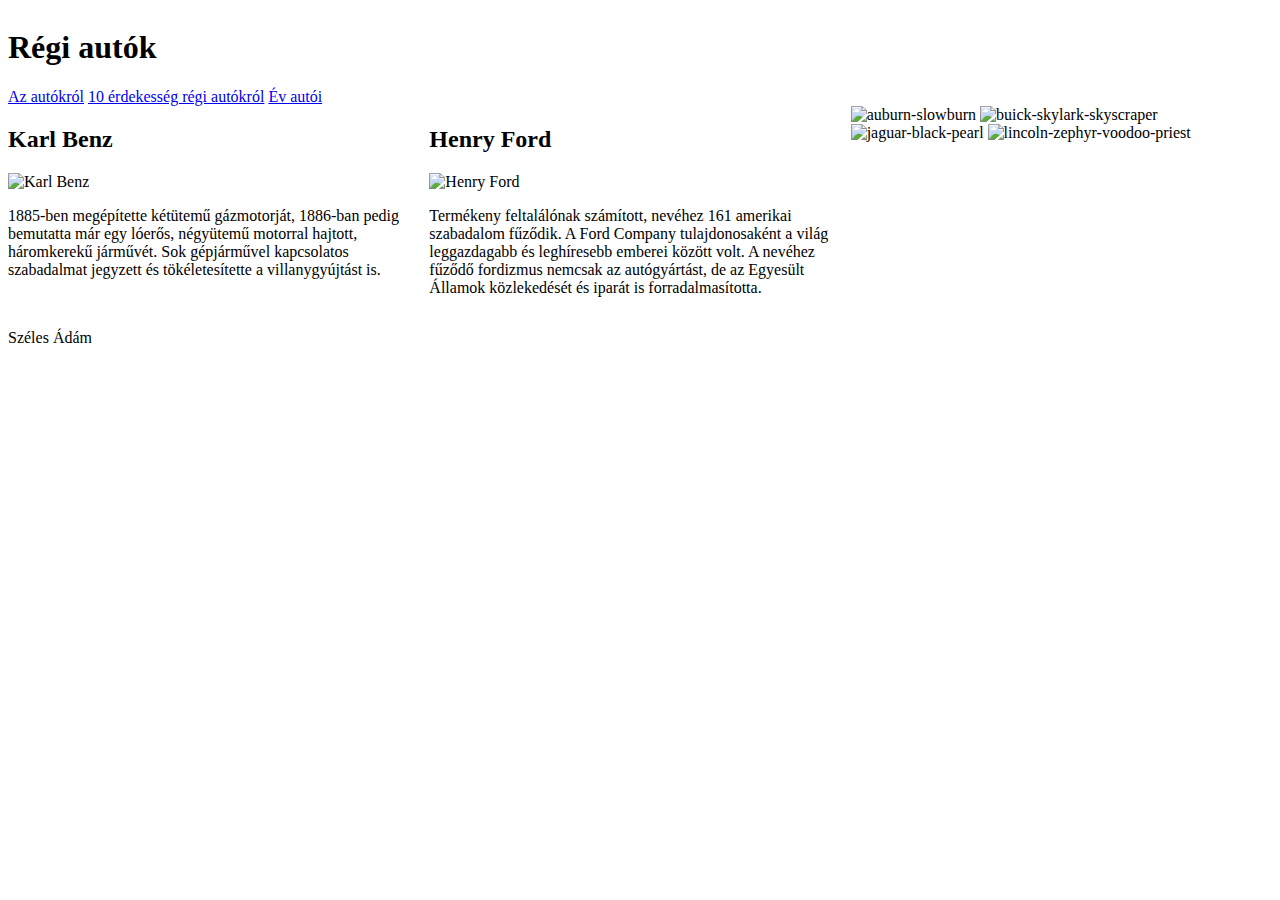
==== index.html @ dcac8bde "főoldal alapszerkezet" ====
<!DOCTYPE html>
<html lang="hu">

<head>
    <meta charset="UTF-8">
    <meta name="viewport" content="width=device-width, initial-scale=1.0">
    <title>Autók</title>
    <link rel="stylesheet" href="megjelenes.css">
</head>

<body>
    
    <main>

        <header>
            <h1>Régi autók</h1>
        </header>

        <nav>
            <a href="index.html">Az autókról</a>
            <a href="erdekessegek.html">10 érdekesség régi autókról</a>
            <a href="tablazat.html">Év autói</a>
        </nav>
        
        <aside id="baltartalom">

            <h2>Karl Benz</h2>

            <img src="https://upload.wikimedia.org/wikipedia/commons/thumb/f/fd/Carl-Benz_coloriert.jpg/500px-Carl-Benz_coloriert.jpg" alt="Karl Benz" class="arckep">

            <p>1885-ben megépítette kétütemű gázmotorját, 1886-ban pedig bemutatta már egy lóerős, négyütemű motorral hajtott, háromkerekű járművét. Sok gépjárművel kapcsolatos szabadalmat jegyzett és tökéletesítette a villanygyújtást is.</p>

        </aside>
        <aside id="kozeptartalom">
            
            <h2>Henry Ford</h2>

            <img src="https://upload.wikimedia.org/wikipedia/commons/thumb/1/18/Henry_ford_1919.jpg/500px-Henry_ford_1919.jpg" alt="Henry Ford" class="arckep">

            <p>Termékeny feltalálónak számított, nevéhez 161 amerikai szabadalom fűződik. A Ford Company tulajdonosaként a világ leggazdagabb és leghíresebb emberei között volt. A nevéhez fűződő fordizmus nemcsak az autógyártást, de az Egyesült Államok közlekedését és iparát is forradalmasította.</p>

        </aside>
        <aside id="jobbtartalom">

            <img src="https://megaport.hu/media/king-include/uploads/2020/01/1936-auburn-slowburn-2427736380.jpg" alt="auburn-slowburn" class="autok">
            <img src="https://megaport.hu/media/king-include/uploads/2020/01/1953-buick-skylark-skyscraper-8564903811.jpg" alt="buick-skylark-skyscraper" class="autok">
            <img src="https://megaport.hu/media/king-include/uploads/2020/01/1948-jaguar-black-pearl-4605095127.jpg" alt="jaguar-black-pearl" class="autok">
            <img src="https://megaport.hu/media/king-include/uploads/2020/01/1937-lincoln-zephyr-voodoo-priest-6043163337.jpg" alt="lincoln-zephyr-voodoo-priest" class="autok">

        </aside>
        
        <footer>
            <p>Széles Ádám</p>
        </footer>

    </main>

</body>

</html>
---- megjelenes.css ----
header{
    grid-area: he;
}

nav{
    grid-area: na;
}

#baltartalom{
    grid-area: ba;
}

#kozeptartalom{
    grid-area: ko;
}

#jobbtartalom{
    grid-area: jo;
}

footer{
    grid-area: fo;
}

main{
    display: grid;
    grid-template-columns: 1fr 1fr 1fr;
    /*grid-template-rows: 1fr 1fr 1fr 1fr;*/
    grid-template-areas:
    'he he he'
    'na na na'
    'ba ko jo'
    'fo fo fo'
    ;
}

.arckep{
    width: 150px;
    height: auto;
}

.autok{
    width: 100%;
    height: auto;
}
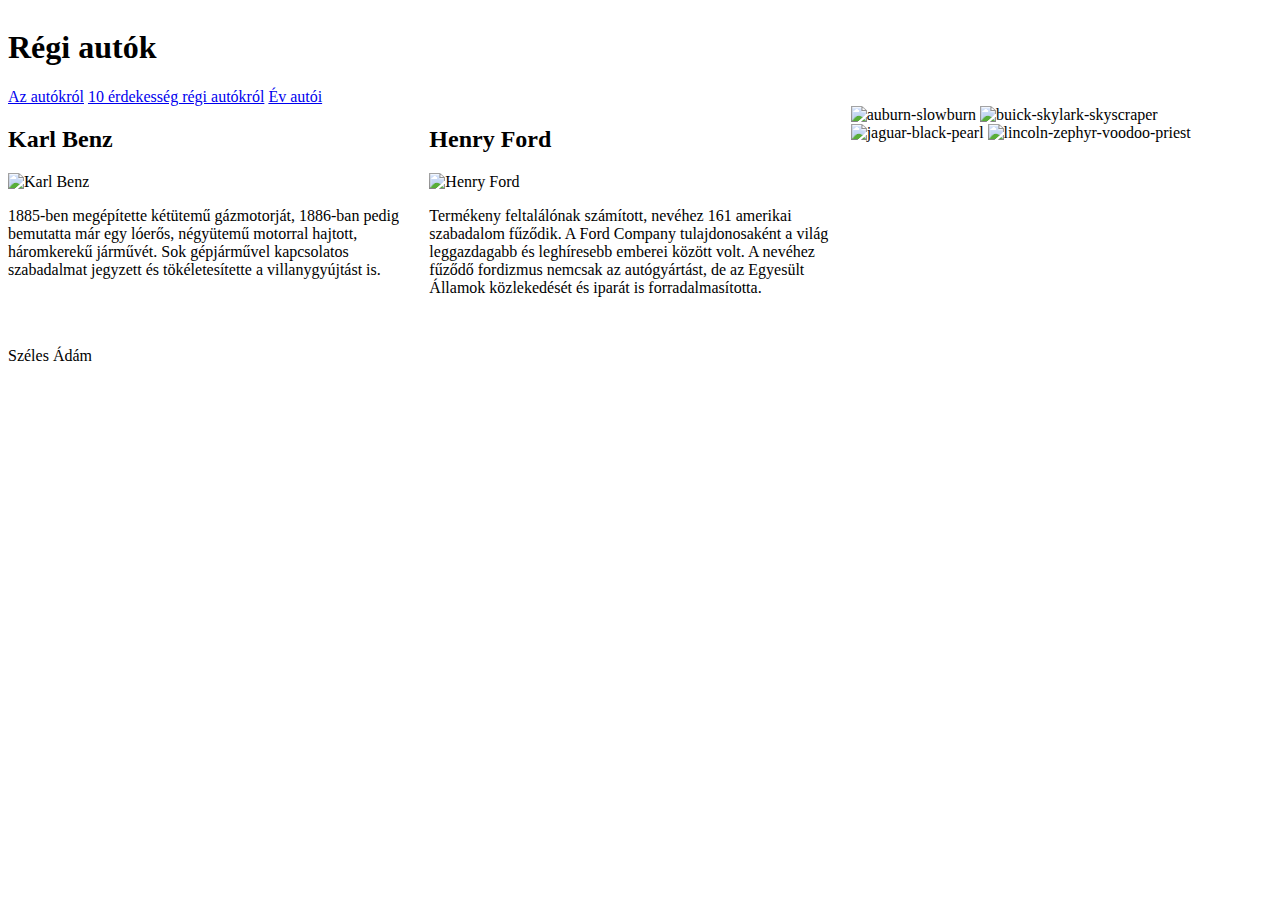
==== commit d7ce12ba: "érdekességek kész" ====
--- a/index.html
+++ b/index.html
@@ -26,18 +26,26 @@
 
             <h2>Karl Benz</h2>
 
-            <img src="https://upload.wikimedia.org/wikipedia/commons/thumb/f/fd/Carl-Benz_coloriert.jpg/500px-Carl-Benz_coloriert.jpg" alt="Karl Benz" class="arckep">
+            <div class="kozep">
+                <img src="https://upload.wikimedia.org/wikipedia/commons/thumb/f/fd/Carl-Benz_coloriert.jpg/500px-Carl-Benz_coloriert.jpg" alt="Karl Benz" class="arckep">
 
-            <p>1885-ben megépítette kétütemű gázmotorját, 1886-ban pedig bemutatta már egy lóerős, négyütemű motorral hajtott, háromkerekű járművét. Sok gépjárművel kapcsolatos szabadalmat jegyzett és tökéletesítette a villanygyújtást is.</p>
+                <p>1885-ben megépítette kétütemű gázmotorját, 1886-ban pedig bemutatta már egy lóerős, négyütemű motorral hajtott, háromkerekű járművét. Sok gépjárművel kapcsolatos szabadalmat jegyzett és tökéletesítette a villanygyújtást is.</p>
+            </div>
+
+            <section class="ures">&nbsp;</section>
 
         </aside>
         <aside id="kozeptartalom">
             
             <h2>Henry Ford</h2>
 
-            <img src="https://upload.wikimedia.org/wikipedia/commons/thumb/1/18/Henry_ford_1919.jpg/500px-Henry_ford_1919.jpg" alt="Henry Ford" class="arckep">
+            <div class="kozep">
+                <img src="https://upload.wikimedia.org/wikipedia/commons/thumb/1/18/Henry_ford_1919.jpg/500px-Henry_ford_1919.jpg" alt="Henry Ford" class="arckep">
 
-            <p>Termékeny feltalálónak számított, nevéhez 161 amerikai szabadalom fűződik. A Ford Company tulajdonosaként a világ leggazdagabb és leghíresebb emberei között volt. A nevéhez fűződő fordizmus nemcsak az autógyártást, de az Egyesült Államok közlekedését és iparát is forradalmasította.</p>
+                <p>Termékeny feltalálónak számított, nevéhez 161 amerikai szabadalom fűződik. A Ford Company tulajdonosaként a világ leggazdagabb és leghíresebb emberei között volt. A nevéhez fűződő fordizmus nemcsak az autógyártást, de az Egyesült Államok közlekedését és iparát is forradalmasította.</p>
+            </div>
+
+            <section class="ures">&nbsp;</section>
 
         </aside>
         <aside id="jobbtartalom">
